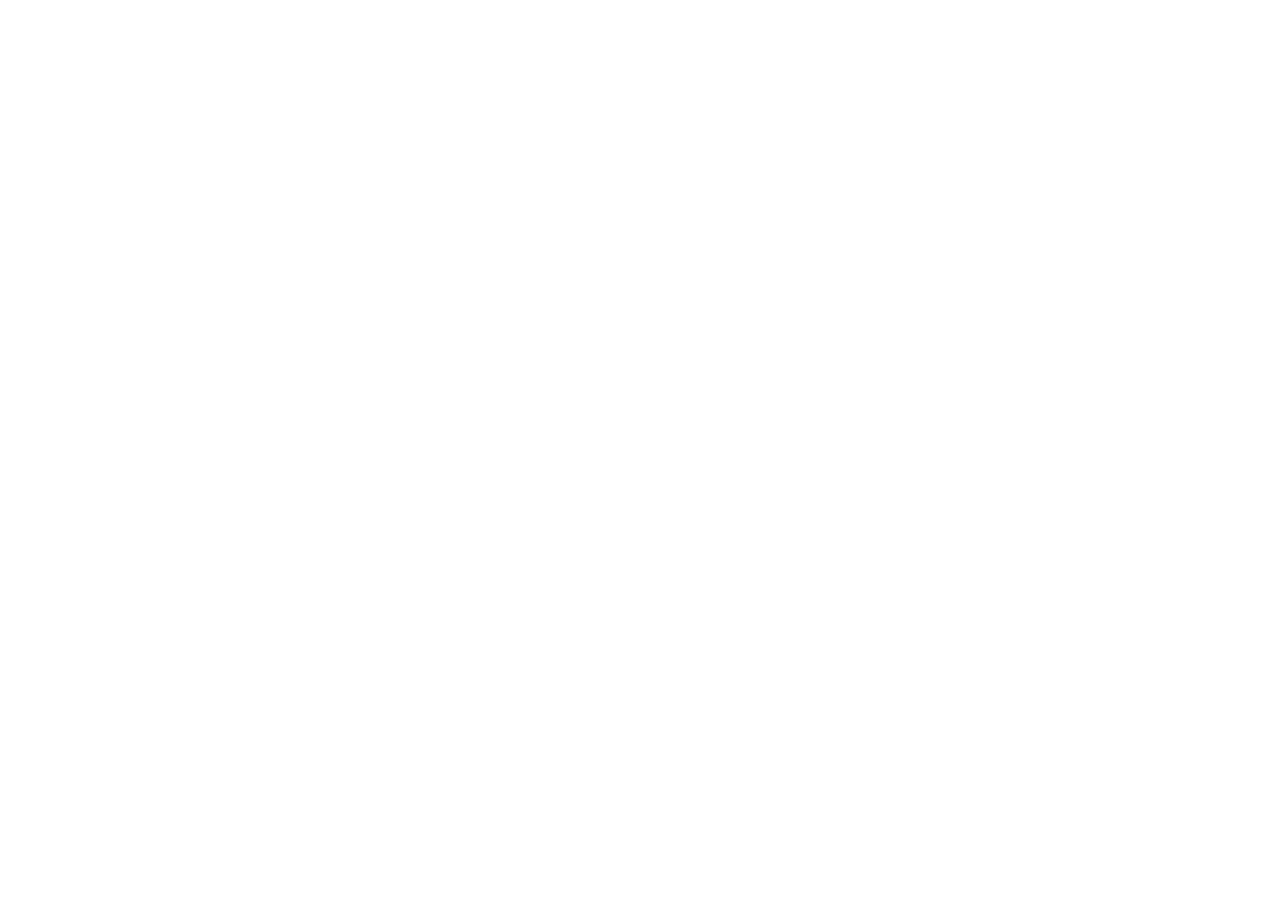
==== ecoomerce/ecommer.html @ a30c25aa "Alterações de sabado na pagina FA" ====
<!DOCTYPE html>
<html lang="pt-br">
<head>
    <meta charset="UTF-8">
    <meta name="viewport" content="width=device-width, initial-scale=1.0">
    <title>TRAKTOR</title>
</head>
<body>
    
</body>
</html>
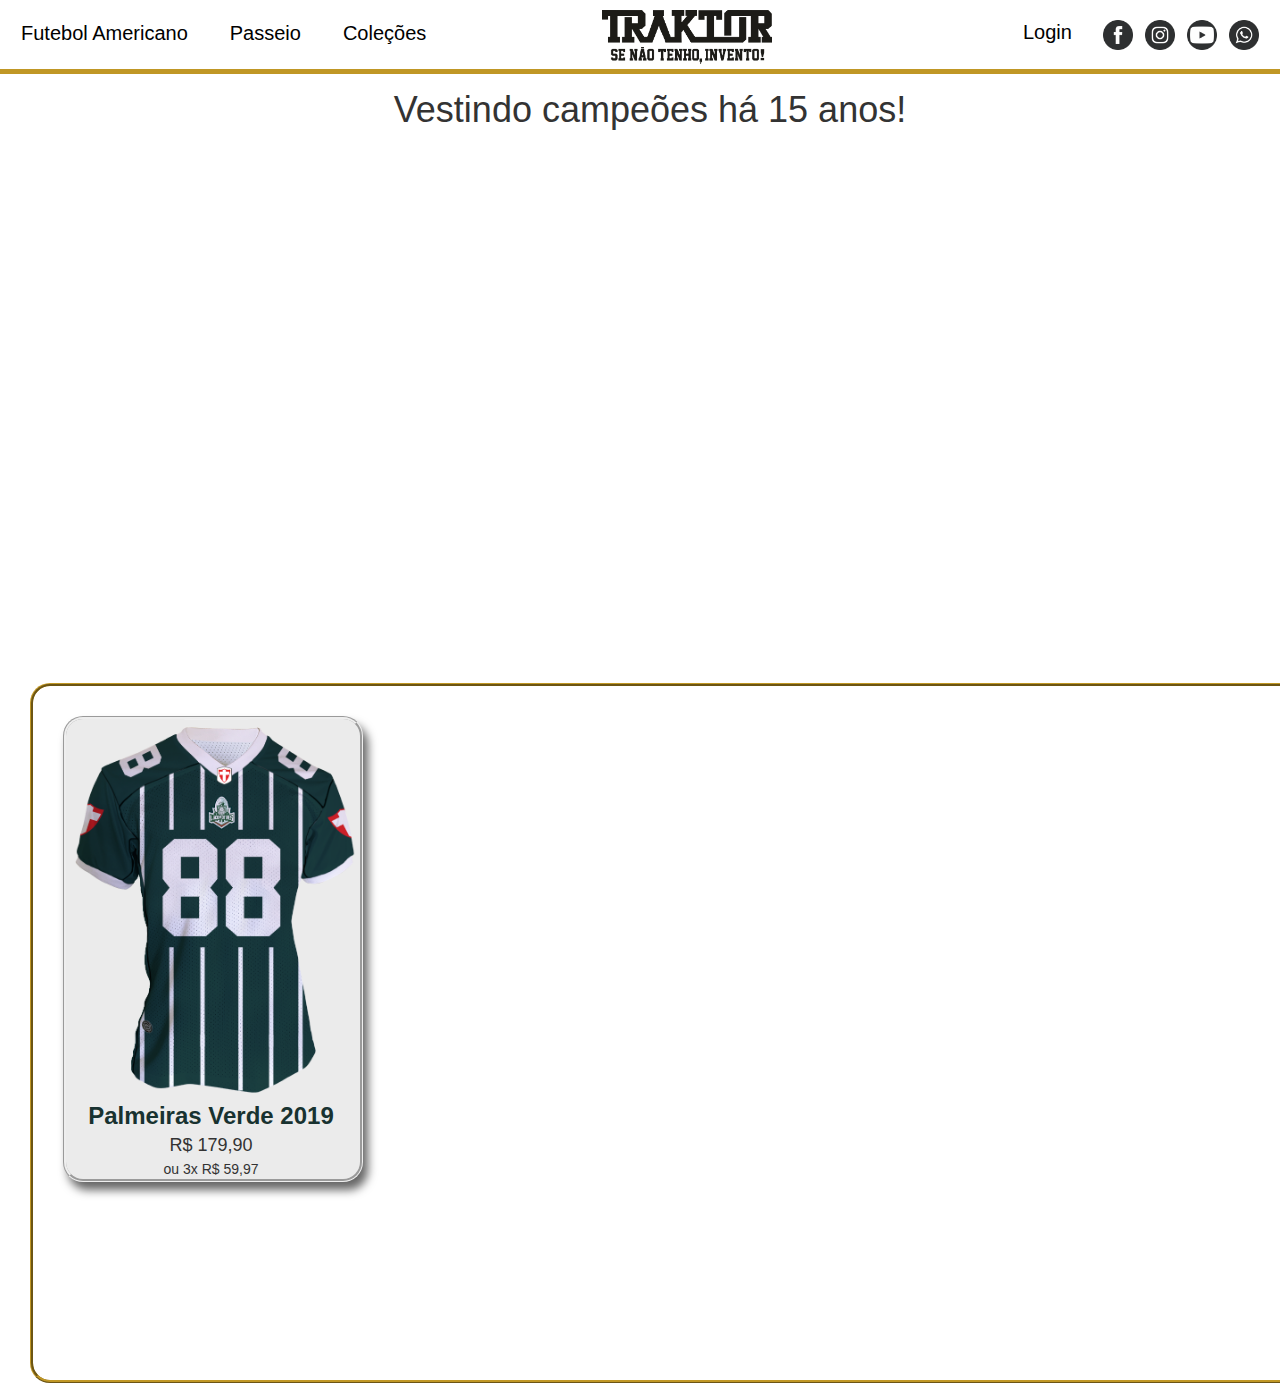
==== commit f554fff2: "Desenvolvimento do E-commerce" ====
--- a/ecoomerce/ecommer.html
+++ b/ecoomerce/ecommer.html
@@ -3,9 +3,77 @@
 <head>
     <meta charset="UTF-8">
     <meta name="viewport" content="width=device-width, initial-scale=1.0">
+
+    <link rel="stylesheet" href="../ecoomerce/css-ecommerce/produtos.css"> <!--Css dos produtos-->
+    <link rel="stylesheet" href="css-ecommerce/css-ecomerce.css"> <!--Css da pagina ecommerce-->
+    <meta name="viewport" content="width=, initial-scale=1.0"> 
+    <meta name="viewport" content="width=device-width, initial-scale=1">
+    <link rel="stylesheet" href="https://www.w3schools.com/w3css/4/w3.css"> <!--Api-->
+    <link rel="stylesheet" href="https://cdnjs.cloudflare.com/ajax/libs/twitter-bootstrap/4.3.1/css/bootstrap.min.css" /><!--Api-->
+    <link rel="stylesheet" href="../site-fa/css-fa/infinite-slider.css"> <!--Css dos Sliders-->
+    <link href="https://maxcdn.bootstrapcdn.com/bootstrap/3.3.6/css/bootstrap.min.css" rel="stylesheet">
+
     <title>TRAKTOR</title>
 </head>
 <body>
+
+<script src="../site-fa/fa-js/slider.js"></script>
+<!---Topo-->
+<div class="menu">
+    <div class="header">
+        <div class="links">
+            <a href="site-fa/index-fa.html">Futebol Americano</a>
+            <a href="/traktor/pagina inicial/ecoomerce/ecommer.html">Passeio</a>
+            <a href="#colecao">Coleções</a>
+        </div>
+        <div class="logo">      
+                <img src="../IMAGENS/logo traktor.png" alt="Home">
+        </div>
+        <div class="redes-sociais">
+            <div class="login"><a href="/traktor/pagina inicial/login_acess.php">Login</a></div>
+            <a href="https://www.facebook.com/traktorfa" target="_blank"><img src="../IMAGENS/facebook.png" alt=""></a>
+            <a href="https://www.instagram.com/p/B5somIgDsuw/?hl=pt-br" target="_blank"><img src="../IMAGENS/instagram.png" alt=""></a>
+            <a href="https://www.youtube.com/watch?v=X8kt-QxYUKs" target="_blank"><img src="../IMAGENS/youtube.png" alt=""></a>
+            <a href=" http://api.whatsapp.com/send?1=pt_BR&phone=5511953898259" target="_blank"><img src="../IMAGENS/whatsapp.png" alt=""></a>
+        </div>
+        <div id="detalizin"></div>
+    </div>
+</div>
+
+<!--Slider-->
+<ul id="slider">
+    <H1>Vestindo campeões há 15 anos!</H1>
+    <li class="sladerAction"><a href="#"><img src="../IMAGENS/banner passeio.jpg" alt=""></a></li>
+    <li><a href="#"><img src="../IMAGENS/banner calça.jpg" alt=""></a></li>
+    <li><a href="#"><img src="https://www.themebeta.com/files/windows/images/201706/03/8e33044fb38c796283e5bb2604445091.jpeg" alt=""></a></li>
+</ul>
+
+<script src="https://code.jquery.com/jquery-3.4.1.min.js"
+integrity="sha256-CSXorXvZcTkaix6Yvo6HppcZGetbYMGWSFlBw8HfCJo="
+crossorigin="anonymous"></script>
+<script src="../site-fa/fa-js/slider.js"></script>
+
+<!--Produtos-->
+<div id="container-produtos">
+    <div class="barra-produtos">
+        <!--Add Produtos-->
+        <div class="produto-1">
+            <div class="detalhe-produto1">
+                <div class="foto-produto1">
+                    <a href="/traktor/pagina inicial/ecoomerce/produtos/palmeiras/palmeiras_verde.html" rel="palmeiras verde 2019">
+                        <img src="../IMAGENS/PALMEIRAS_FRENTE_VERDE.png" alt="">
+                    </a>
+                </div>
+                <div class="titulo1">
+                    <a href="/traktor/pagina inicial/ecoomerce/produtos/palmeiras_verde.html" rel="palmeiras verde 2019">
+                        <font size="5" color="#183230"><strong>Palmeiras Verde 2019</strong></font>
+                    </a>
+                    <div class="preço1"><font size="4">R$ 179,90</font><br>ou 3x R$ 59,97</div>
+                </div>
+            </div>
+        </div>
+    </div>
+</div>
     
 </body>
 </html>--- a/ecoomerce/css-ecommerce/produtos.css
+++ b/ecoomerce/css-ecommerce/produtos.css
@@ -0,0 +1,45 @@
+body,html{
+	background-color: rgb(199, 199, 199);
+	font-family: -apple-system, BlinkMacSystemFont, 'Segoe UI', Roboto, Oxygen, Ubuntu, Cantarell, 'Open Sans', 'Helvetica Neue', sans-serif;
+}
+
+.barra-produtos{
+    border-style: ridge;
+	border-color: rgb(192, 151, 37);
+	border-radius: 20px;
+    background-color: #fff;
+    margin-top: 300px;
+    margin-left: 30px;
+	width: 1300px;
+	height: 700px;
+}
+
+/*Add Css do produto*/
+
+.detalhe-produto1{
+    margin-left: 30px;
+    border-style: groove;
+    border-radius: 20px;
+    box-shadow: 5px 8px 10px #666;
+    background-color: rgb(235, 235, 235);
+	max-width: 300px;
+	height: auto;
+}
+.produto-1{
+    margin-top: 30px;
+}
+
+.foto-produto1 img{
+    max-height: 380px;
+}
+
+.titulo1{
+    max-width: 290px;
+    text-align: center;
+}
+
+.foto-produto1 img:hover{
+    transform: scale(1.1);
+    transition-duration: 500ms;
+}
+
--- a/ecoomerce/css-ecommerce/css-ecomerce.css
+++ b/ecoomerce/css-ecommerce/css-ecomerce.css
@@ -0,0 +1,87 @@
+@charset "utf-8";
+/* CSS Document */
+*{
+	margin: 0;																											
+	padding: 0;
+}
+
+body,html{
+	background-color: rgb(199, 199, 199);
+	font-family: -apple-system, BlinkMacSystemFont, 'Segoe UI', Roboto, Oxygen, Ubuntu, Cantarell, 'Open Sans', 'Helvetica Neue', sans-serif;
+}
+
+.header{
+	height: 70px;
+	background-color: #fff;
+}
+
+.header a{
+	float: left;
+	color: black;
+	padding: 21px;
+	text-decoration: none;
+	font-size: 20px;
+	line-height: 25px;
+	border-radius: 10px;
+}
+.logo img{
+	max-width: 170px;
+    margin-left: 155px;
+    margin-top: 10px;
+}
+.redes-sociais{
+	margin-top: -65px;
+	margin-right: 30px;
+	float: right;
+}
+.redes-sociais a{
+	max-width: 20px;
+}
+.redes-sociais a img{
+	max-height: 30px;
+}
+
+.login a {
+	margin-left: -80px;
+}
+
+.links a:hover{
+	background-color: rgb(224, 224, 224);
+}
+.redes-sociais a:hover{
+	transform: scale(1.1);
+}
+#detalizin{
+	height: 5px;
+	background-color: rgb(192, 151, 37);
+	margin-top: 5px;
+}
+
+/*Slider*/
+#slider{
+	display: block;
+	height: 293px;
+	list-style: none;
+	width: 1300px;
+	margin: auto;
+	margin-top: 20px;
+	position: relative;
+}
+#slider h1{
+	text-align: center;
+}
+#slider li{
+	position: absolute;
+	z-index: 0;
+	display: none;
+}
+
+#slider img{
+	margin: auto;
+	height: 470px;
+	width: 100%;
+}
+
+#slider li.sliderAction{
+	z-index: 1;
+}--- a/site-fa/css-fa/infinite-slider.css
+++ b/site-fa/css-fa/infinite-slider.css
@@ -0,0 +1,122 @@
+/* Slider */
+.slick-slide {
+    margin: 0px 10px;
+    margin-top: 80px;
+    margin-left: 50px;
+}
+
+.slick-slide img{
+    max-height: 80px;
+    max-width: 80px;
+}
+
+.slick-slide img {
+    width: 100%;
+}
+
+.slick-slider
+{
+    position: relative;
+    display: block;
+    box-sizing: border-box;
+    -webkit-user-select: none;
+    -moz-user-select: none;
+    -ms-user-select: none;
+            user-select: none;
+    -webkit-touch-callout: none;
+    -khtml-user-select: none;
+    -ms-touch-action: pan-y;
+        touch-action: pan-y;
+    -webkit-tap-highlight-color: transparent;
+}
+
+.slick-list
+{
+    position: relative;
+    display: block;
+    overflow: hidden;
+    margin: 0;
+    padding: 0;
+}
+.slick-list:focus
+{
+    outline: none;
+}
+.slick-list.dragging
+{
+    cursor: pointer;
+    cursor: hand;
+}
+
+.slick-slider .slick-track,
+.slick-slider .slick-list
+{
+    -webkit-transform: translate3d(0, 0, 0);
+       -moz-transform: translate3d(0, 0, 0);
+        -ms-transform: translate3d(0, 0, 0);
+         -o-transform: translate3d(0, 0, 0);
+            transform: translate3d(0, 0, 0);
+}
+
+.slick-track
+{
+    position: relative;
+    top: 0;
+    left: 0;
+    display: block;
+}
+.slick-track:before,
+.slick-track:after
+{
+    display: table;
+    content: '';
+}
+.slick-track:after
+{
+    clear: both;
+}
+.slick-loading .slick-track
+{
+    visibility: hidden;
+}
+
+.slick-slide
+{
+    display: none;
+    float: left;
+    height: 100%;
+    min-height: 1px;
+}
+[dir='rtl'] .slick-slide
+{
+    float: right;
+}
+.slick-slide img
+{
+    display: block;
+}
+.slick-slide.slick-loading img
+{
+    display: none;
+}
+.slick-slide.dragging img
+{
+    pointer-events: none;
+}
+.slick-initialized .slick-slide
+{
+    display: block;
+}
+.slick-loading .slick-slide
+{
+    visibility: hidden;
+}
+.slick-vertical .slick-slide
+{
+    display: block;
+    height: auto;
+    border: 1px solid transparent;
+}
+.slick-arrow.slick-hidden {
+    display: none;
+}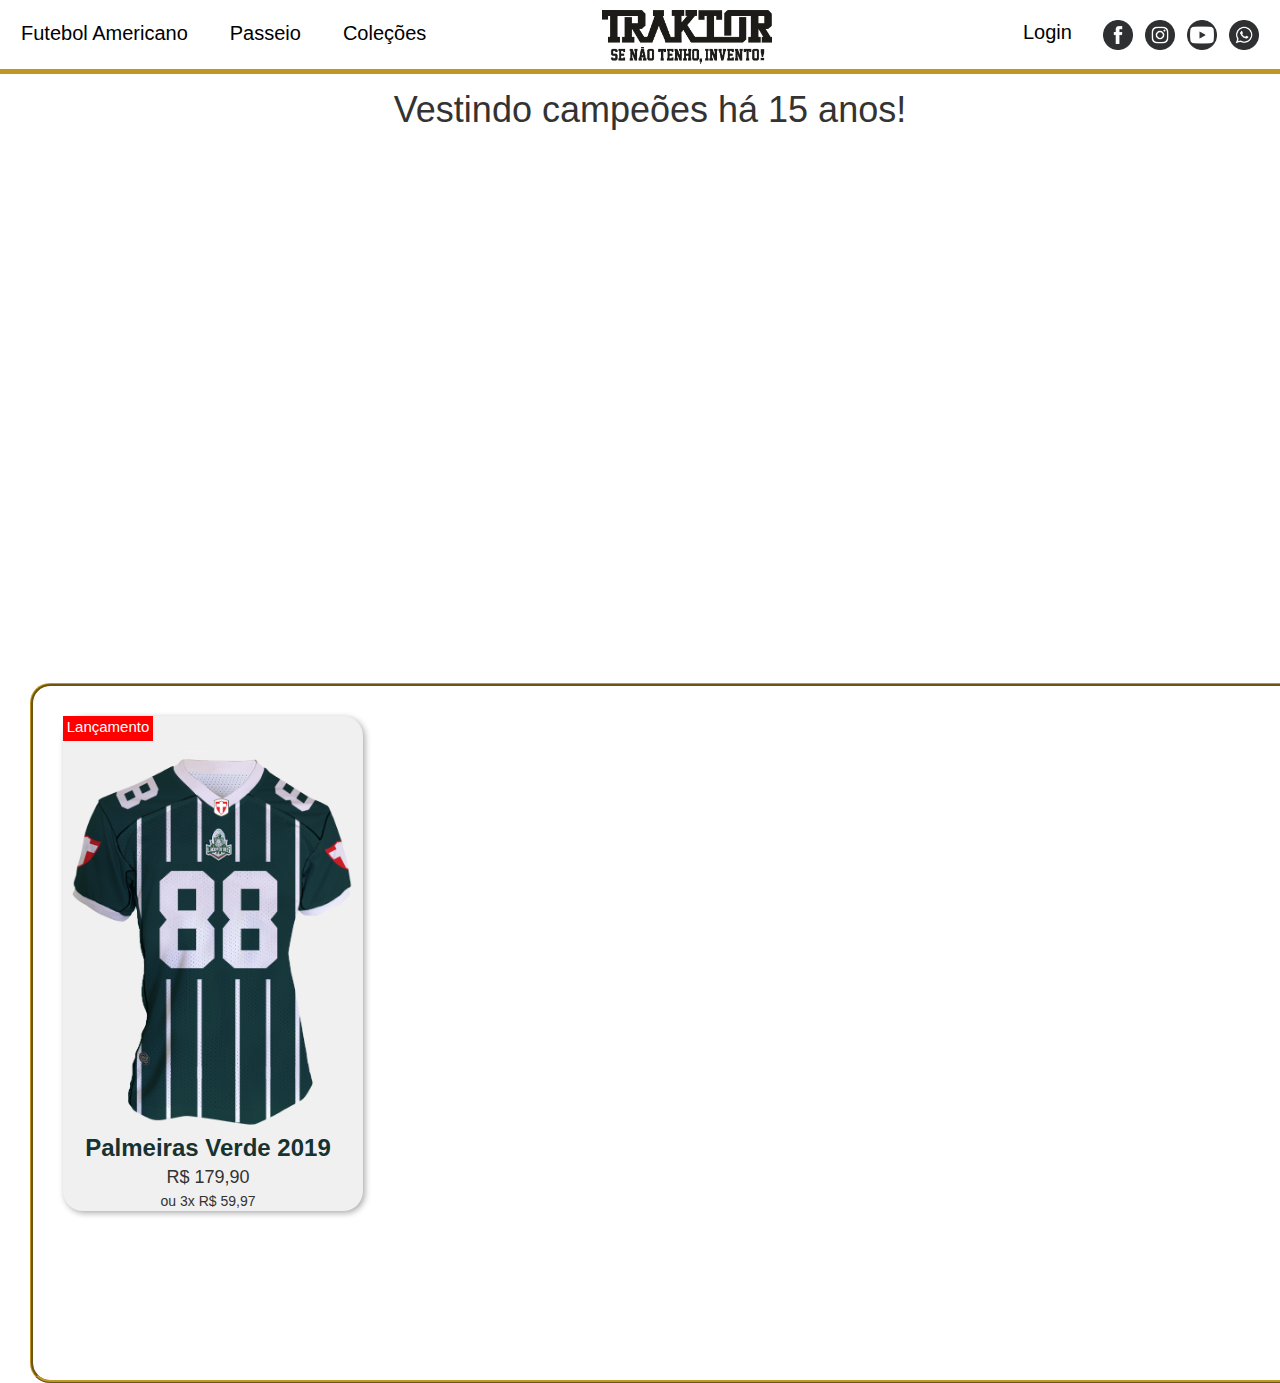
==== commit 611acdd4: "Front ecommerce" ====
--- a/ecoomerce/ecommer.html
+++ b/ecoomerce/ecommer.html
@@ -59,6 +59,7 @@
         <!--Add Produtos-->
         <div class="produto-1">
             <div class="detalhe-produto1">
+                <div class="text-new"><p><font color="#fff">Lançamento</font></p></div>
                 <div class="foto-produto1">
                     <a href="/traktor/pagina inicial/ecoomerce/produtos/palmeiras/palmeiras_verde.html" rel="palmeiras verde 2019">
                         <img src="../IMAGENS/PALMEIRAS_FRENTE_VERDE.png" alt="">
--- a/ecoomerce/css-ecommerce/produtos.css
+++ b/ecoomerce/css-ecommerce/produtos.css
@@ -18,13 +18,23 @@
 
 .detalhe-produto1{
     margin-left: 30px;
-    border-style: groove;
+    border-style: none;
     border-radius: 20px;
-    box-shadow: 5px 8px 10px #666;
-    background-color: rgb(235, 235, 235);
+    box-shadow: 2px 2px 6px rgb(170, 170, 170);
+    background-color: rgb(240, 240, 240);
 	max-width: 300px;
 	height: auto;
 }
+.text-new p{
+    margin-top: 30px;
+    text-align: center;
+    font-size: 15px;
+    border-style: none;
+    background-color: red;
+    height: 25px;
+    width: 90px;
+}
+
 .produto-1{
     margin-top: 30px;
 }
